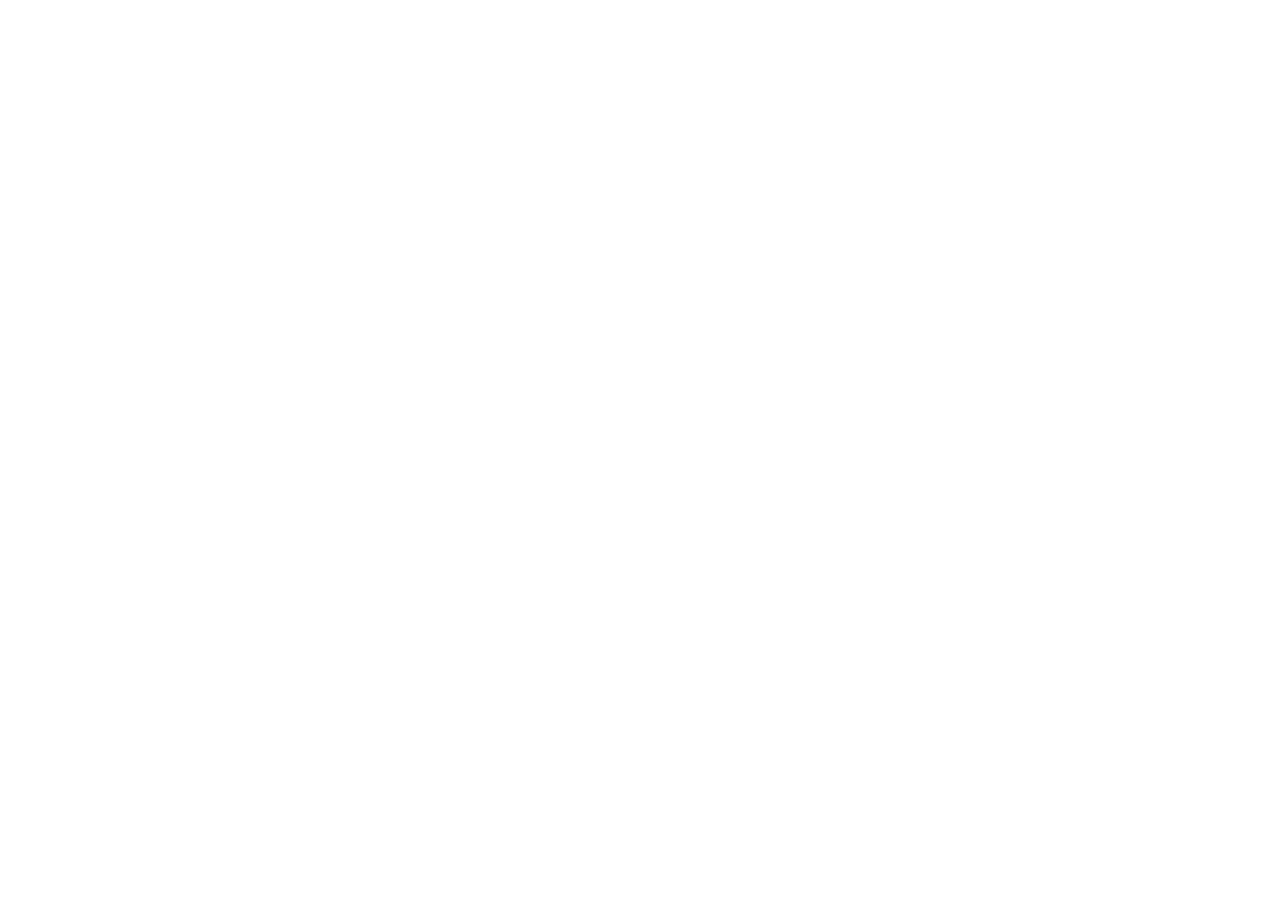
==== obrigado.html @ 8ade9e0e "Adicionado formulário de Fale Conosco" ====
<!DOCTYPE html>
<html lang="pt-BR">
<head>
    <meta charset="UTF-8">
    <meta name="viewport" content="width=device-width, initial-scale=1.0">
    <title>Restaurante</title>
</head>
<body>
    
</body>
</html>
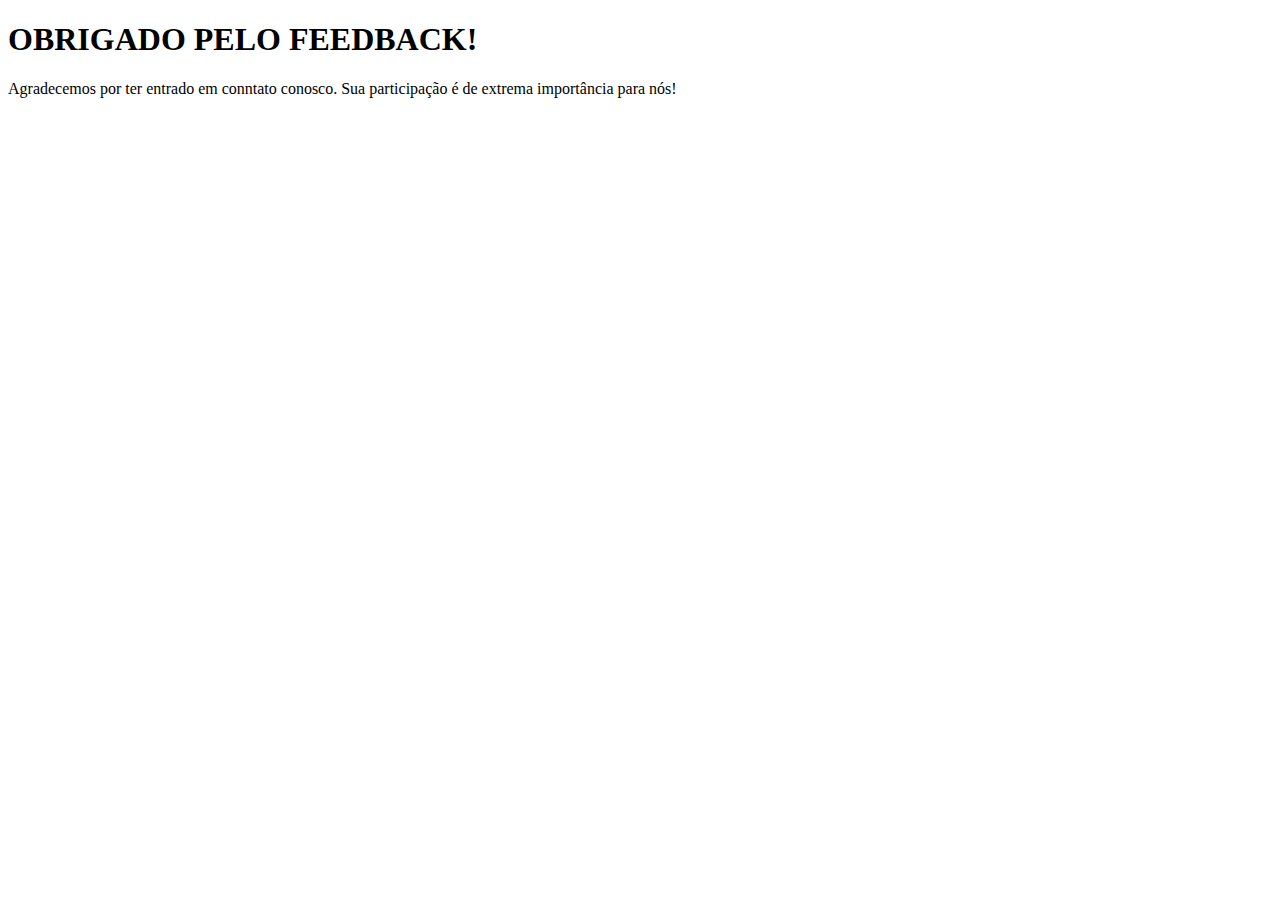
==== commit 845ac29e: "Rodapé estilizado e criação da mensagem no arquivo obrigado.html" ====
--- a/obrigado.html
+++ b/obrigado.html
@@ -6,6 +6,9 @@
     <title>Restaurante</title>
 </head>
 <body>
-    
+    <h1>
+        OBRIGADO PELO FEEDBACK!
+    </h1>
+    <p>Agradecemos por ter entrado em conntato conosco. Sua participação é de extrema importância para nós!</p>
 </body>
 </html>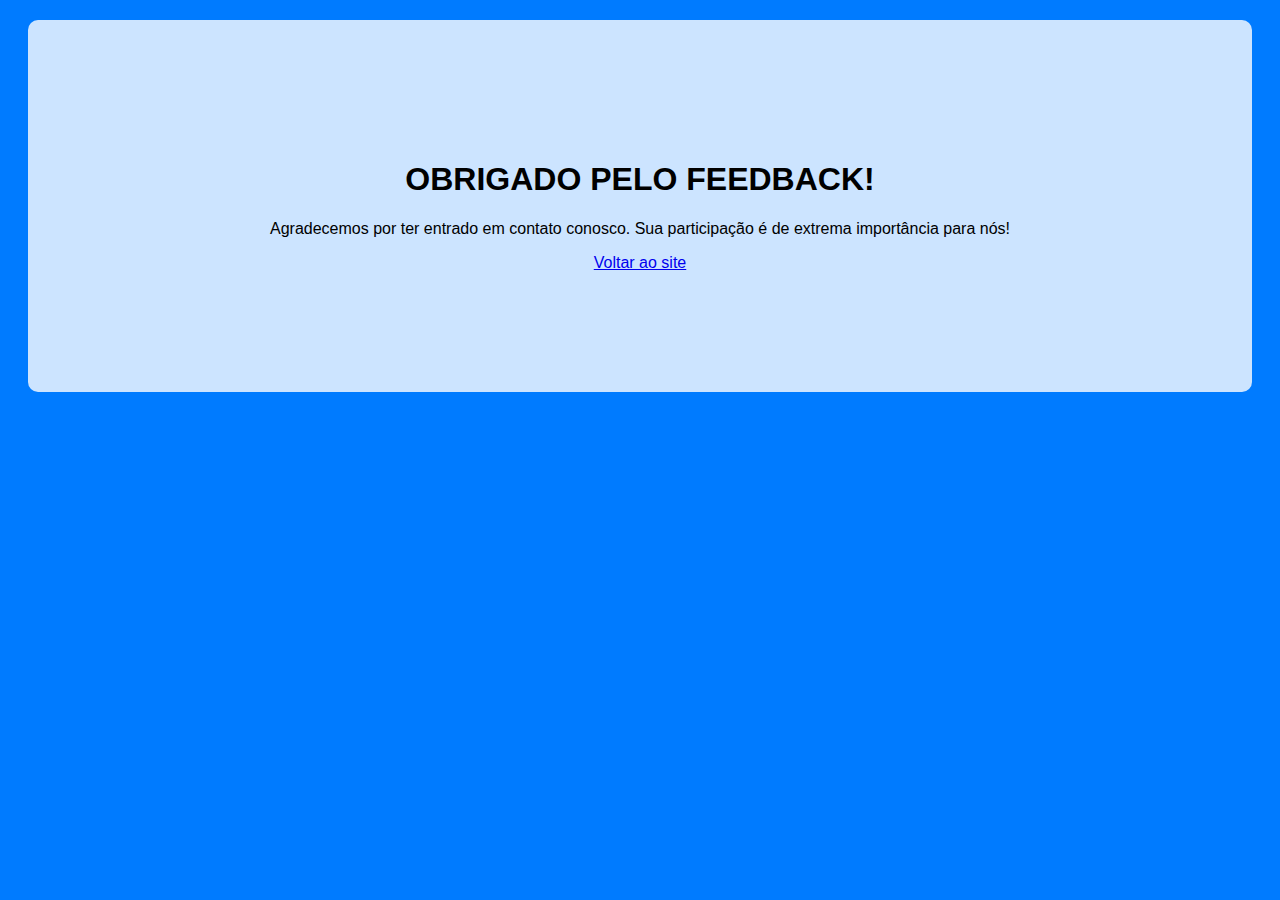
==== commit fc01d9fa: "Alterações no cardápio e estilização da página de "Obrigado"" ====
--- a/obrigado.html
+++ b/obrigado.html
@@ -4,11 +4,34 @@
     <meta charset="UTF-8">
     <meta name="viewport" content="width=device-width, initial-scale=1.0">
     <title>Restaurante</title>
+    <style>
+        body {
+            font-family: 'Franklin Gothic Medium', 'Arial Narrow', Arial, sans-serif;
+            background-color: #007bff;
+            background-size: cover;
+        }
+
+        .section-content {
+            padding: 120px 20px;
+            display: flex;
+            align-items: center;
+            justify-content: center;
+            text-align: center;
+            background-color: rgba(255, 255, 255, 0.8);
+            margin: 20px;
+            border-radius: 10px;
+        }
+    </style>
 </head>
 <body>
-    <h1>
-        OBRIGADO PELO FEEDBACK!
-    </h1>
-    <p>Agradecemos por ter entrado em conntato conosco. Sua participação é de extrema importância para nós!</p>
+    <div class="section-content">
+        <div>
+            <h1>
+                OBRIGADO PELO FEEDBACK!
+            </h1>
+            <p>Agradecemos por ter entrado em contato conosco. Sua participação é de extrema importância para nós!</p>
+            <a href="./index.html">Voltar ao site</a>
+        </div>
+    </div>
 </body>
 </html>